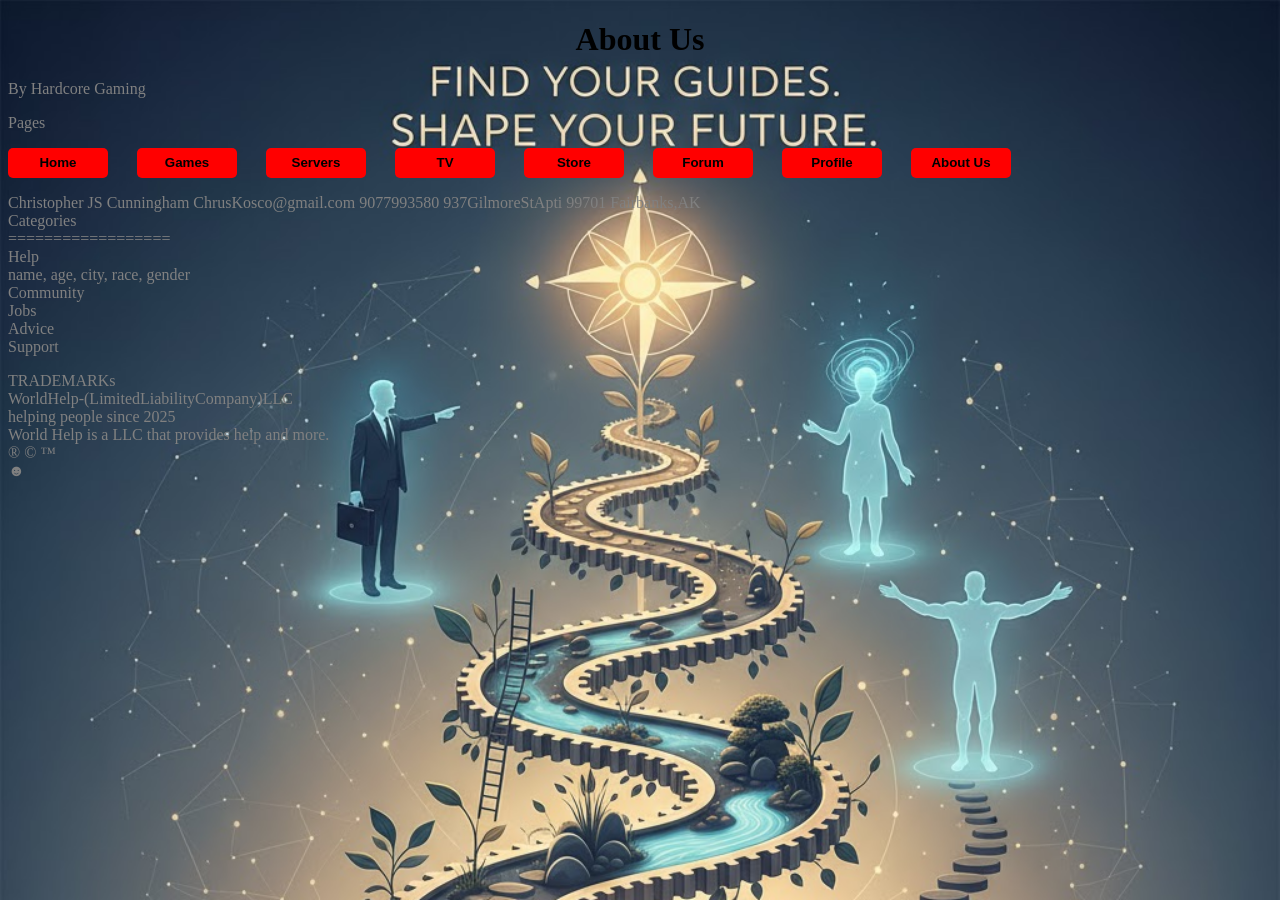
==== aboutus.html @ 6d5b35c8 "Add files via upload Website FIles" ====
<!DOCTYPE html>
<html>
<head>
    <meta charset="UTF-8">
    <meta name="viewport" content="width=device-width, initial-scale=1.0">
    <title>About Us</title>
    <link rel="stylesheet" href="styles/index.css">
    <style>
        body {
            background-image: url(background.jpg);
            background-repeat: no-repeat;
            background-size: cover;
            background-attachment: fixed;
        }
    </style>
</head>
<body>
    <h1 class="tittle">
        About Us
    </h1>

    <p>
        By Hardcore Gaming
    <p>
        Pages
    </p>
    <!--Pages-->
    <nav>
        <button class="buttons" onclick="document.location='index.html'">
            Home
        </button>

        <button class="buttons" onclick="document.location='games.html'">
            Games
        </button>

        <button class="buttons" onclick="document.location='servers.html'">
            Servers
        </button>

        <button class="buttons" onclick="document.location='tv.html'">
            TV
        </button>

        <button class="buttons" onclick="document.location='store.html'">
            Store
        </button>

        <button class="buttons" onclick="document.location='forum.html'">
            Forum
        </button>

        <button class="buttons" onclick="document.location='profile.html'">
            Profile
        </button>

        <button class="buttons" onclick="document.location='aboutus.html'">
            About Us
        </button>
    </nav>
    <!--Content-->

    <p>
        Christopher JS Cunningham ChrusKosco@gmail.com 9077993580 937GilmoreStApti 99701 Fairbanks,AK
        <br>
        Categories<br />
        ==================<br />
        Help<br>
        name, age, city, race, gender<br>
        Community<br>
        Jobs<br>
        Advice<br>
        Support<br>
<p>
        TRADEMARKs
        <br>
        WorldHelp-(LimitedLiabilityCompany)LLC
        <br>
        helping people since 2025
        <br>
        World Help is a LLC that provides help and more.
        <br>
        &reg; &copy; &trade;
        <br>
        &#9787;
    </p>

</body>
</html>
---- styles/index.css ----
.tittle {
    text-align: center;
    color: black;
}

.buttons {
    background-color: rgb(255 0 0);
    color: black;
    font-weight: bold;
    border: none;
    height: 30px;
    width: 100px;
    border-radius: 5px;
    cursor: pointer;
    margin-right: 25px;
    transition: opacity 0.15s;
}
.buttons:hover {
    opacity: 0.8;
    background-color: gray;
}

.buttons:active {
    opacity: 0.5;
}

    .subscribe-button {
    background-color: rgb(255 0 0);
    color: black;
    border: none;
    height: 50px;
    width: 100px;
    border-radius: 5px;
    cursor: pointer;
    margin-right: 8px;
    transition: opacity 0.15s;
}

* {
    color: gray;
    box-sizing: border-box;
}

.container {
  width: 100%;
  background-color: #ddd;
}

.skills {
  text-align: right;
  padding-top: 10px;
  padding-bottom: 10px;
  color: white;
}

.LS {width: 0%; background-color: #04AA6D;}
.FE {width: 0%; background-color: #2196F3;}
.ME {width: 0%; background-color: #f44336;}
.OW {width: 0%; background-color: #808080;}
.SG {width: 0%; background-color: #04AA6D;}
.IA {width: 0%; background-color: #2196F3;}
.MP {width: 0%; background-color: #f44336;}
.SV {width: 0%; background-color: #808080;}
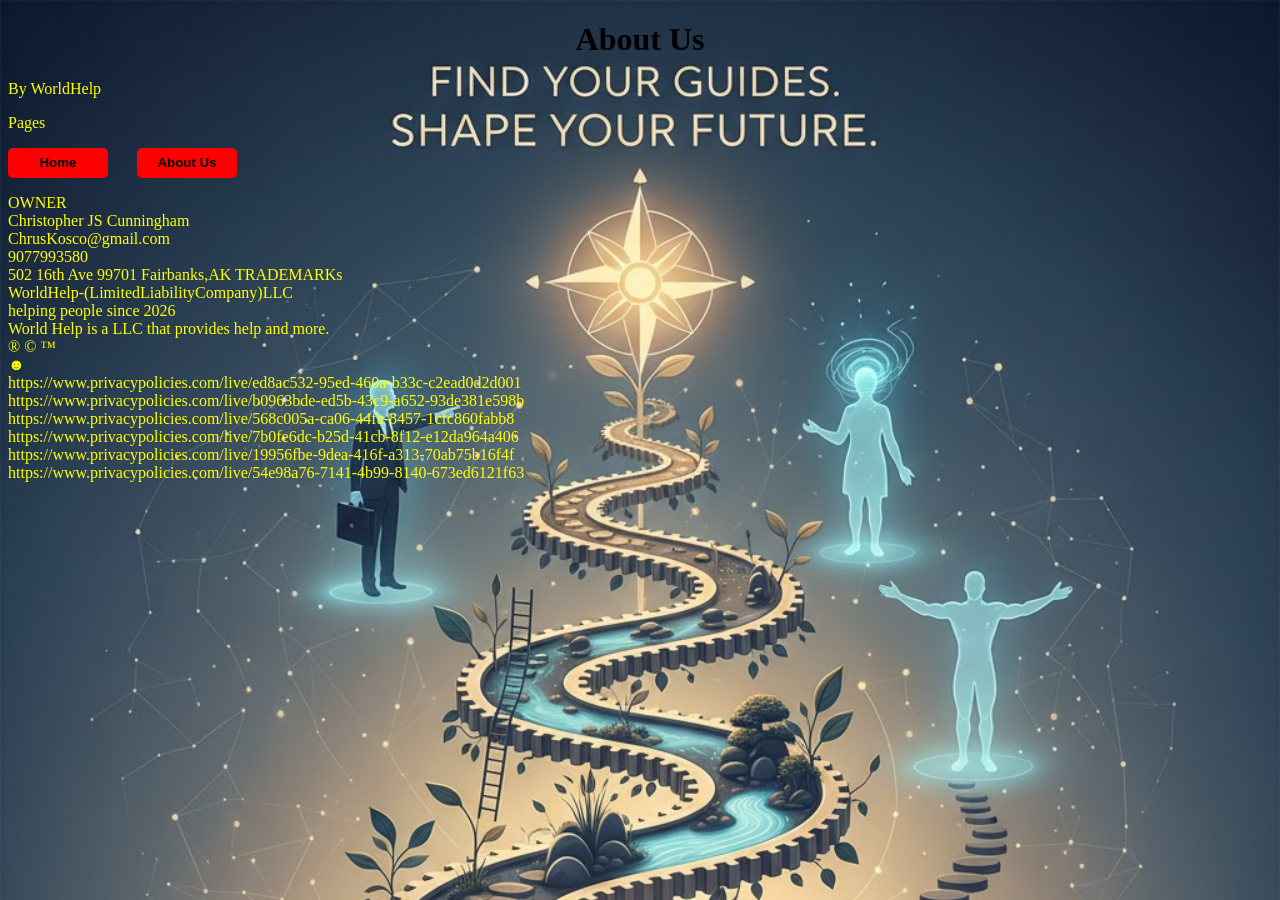
==== commit 79c200cc: "Pictures pictures of stuff" ====
--- a/aboutus.html
+++ b/aboutus.html
@@ -6,6 +6,9 @@
     <title>About Us</title>
     <link rel="stylesheet" href="styles/index.css">
     <style>
+        * {
+            color: yellow;
+        }
         body {
             background-image: url(background.jpg);
             background-repeat: no-repeat;
@@ -20,7 +23,7 @@
     </h1>
 
     <p>
-        By Hardcore Gaming
+        By WorldHelp
     <p>
         Pages
     </p>
@@ -29,7 +32,7 @@
         <button class="buttons" onclick="document.location='index.html'">
             Home
         </button>
-
+        <!--
         <button class="buttons" onclick="document.location='games.html'">
             Games
         </button>
@@ -53,7 +56,7 @@
         <button class="buttons" onclick="document.location='profile.html'">
             Profile
         </button>
-
+            -->
         <button class="buttons" onclick="document.location='aboutus.html'">
             About Us
         </button>
@@ -61,28 +64,34 @@
     <!--Content-->
 
     <p>
-        Christopher JS Cunningham ChrusKosco@gmail.com 9077993580 937GilmoreStApti 99701 Fairbanks,AK
-        <br>
-        Categories<br />
-        ==================<br />
-        Help<br>
-        name, age, city, race, gender<br>
-        Community<br>
-        Jobs<br>
-        Advice<br>
-        Support<br>
-<p>
+        OWNER<br>
+        Christopher JS Cunningham <br>ChrusKosco@gmail.com <br>9077993580 <br>502 16th Ave 99701 Fairbanks,AK
+        <!--
+    Categories<br />
+    ==================<br />
+    Help<br>
+    name, age, city, race, gender<br>
+    Community<br>
+    Jobs<br>
+    Advice<br>
+    Support<br-->
         TRADEMARKs
         <br>
         WorldHelp-(LimitedLiabilityCompany)LLC
         <br>
-        helping people since 2025
+        helping people since 2026
         <br>
         World Help is a LLC that provides help and more.
         <br>
         &reg; &copy; &trade;
         <br>
-        &#9787;
+        &#9787;<br>
+        https://www.privacypolicies.com/live/ed8ac532-95ed-460a-b33c-c2ead0d2d001<br>
+        https://www.privacypolicies.com/live/b0963bde-ed5b-43c9-a652-93de381e598b<br>
+        https://www.privacypolicies.com/live/568c005a-ca06-44fa-8457-1cfc860fabb8<br>
+        https://www.privacypolicies.com/live/7b0fe6dc-b25d-41cb-8f12-e12da964a406<br>
+        https://www.privacypolicies.com/live/19956fbe-9dea-416f-a313-70ab75b16f4f<br>
+        https://www.privacypolicies.com/live/54e98a76-7141-4b99-8140-673ed6121f63<br>
     </p>
 
 </body>
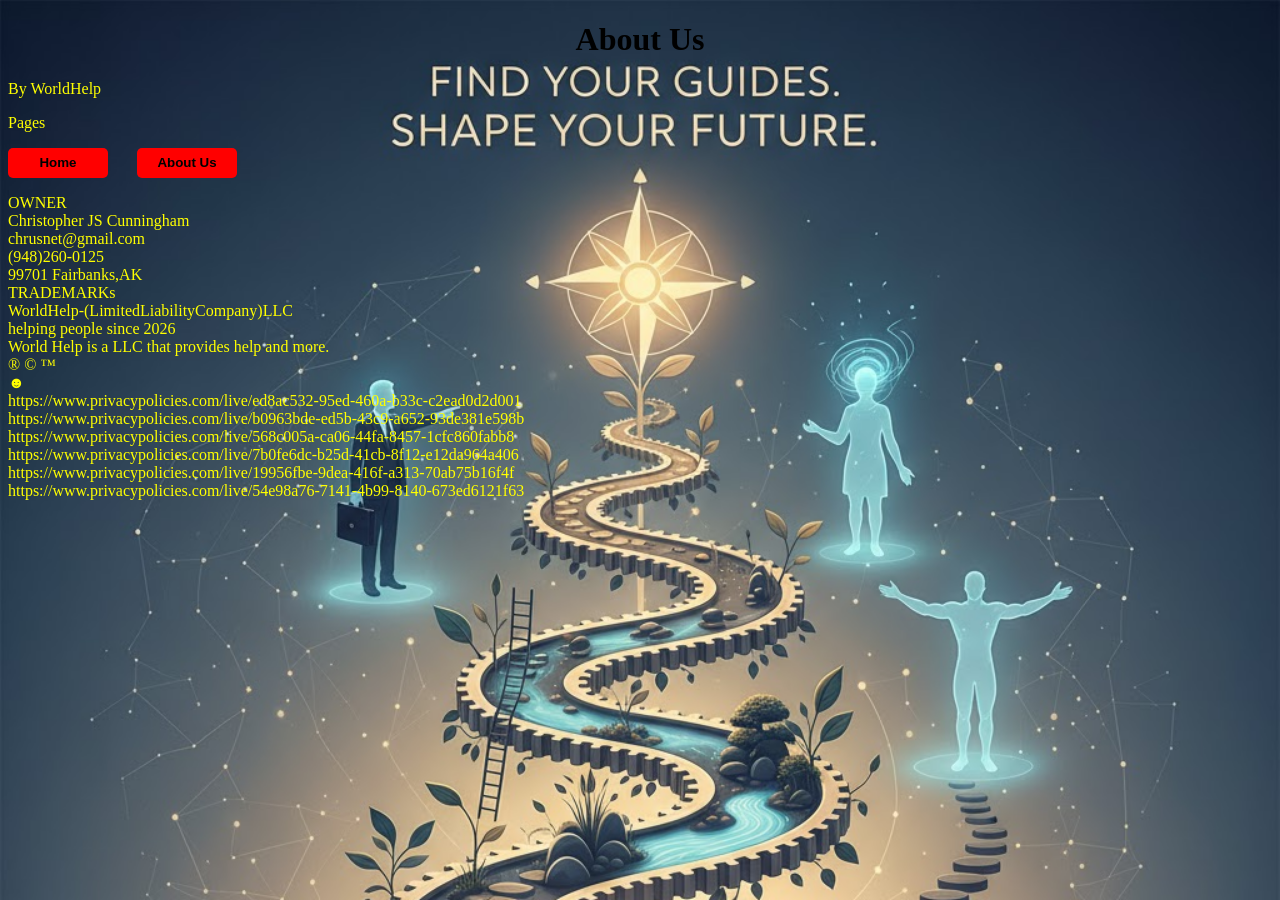
==== commit d89d1115: "info and policies add information for owner and policies" ====
--- a/aboutus.html
+++ b/aboutus.html
@@ -65,7 +65,10 @@
 
     <p>
         OWNER<br>
-        Christopher JS Cunningham <br>ChrusKosco@gmail.com <br>9077993580 <br>502 16th Ave 99701 Fairbanks,AK
+        Christopher JS Cunningham 
+        <br>chrusnet@gmail.com 
+        <br>(948)260-0125<!--9077993580--> 
+        <br><!--302 16th Ave -->99701 Fairbanks,AK<br>
         <!--
     Categories<br />
     ==================<br />
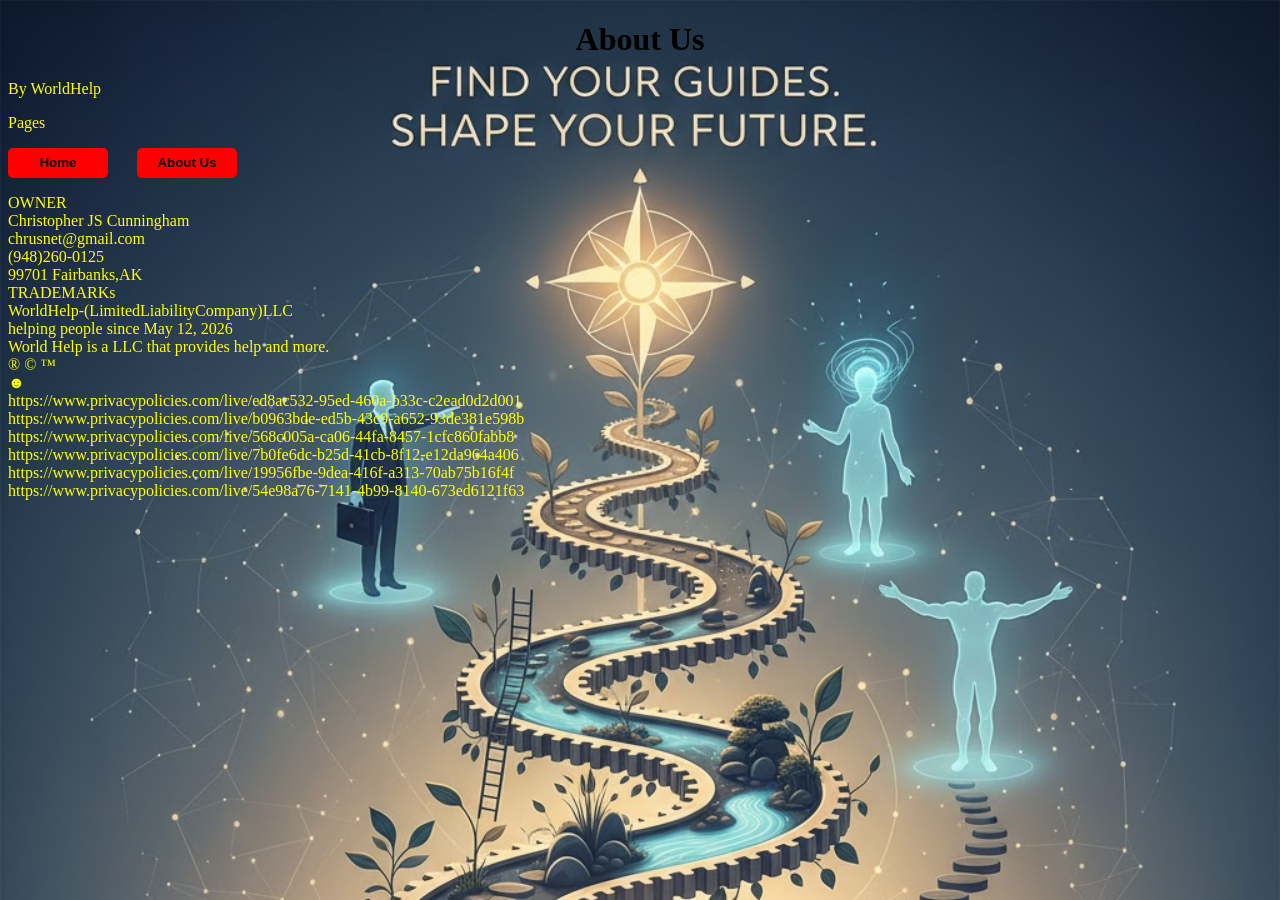
==== commit fa3903c2: "DonationSite add paypal donation button add leaderboard and recents (not working yet) Fixed alaskawo" ====
--- a/aboutus.html
+++ b/aboutus.html
@@ -82,7 +82,7 @@
         <br>
         WorldHelp-(LimitedLiabilityCompany)LLC
         <br>
-        helping people since 2026
+        helping people since May 12, 2026
         <br>
         World Help is a LLC that provides help and more.
         <br>
